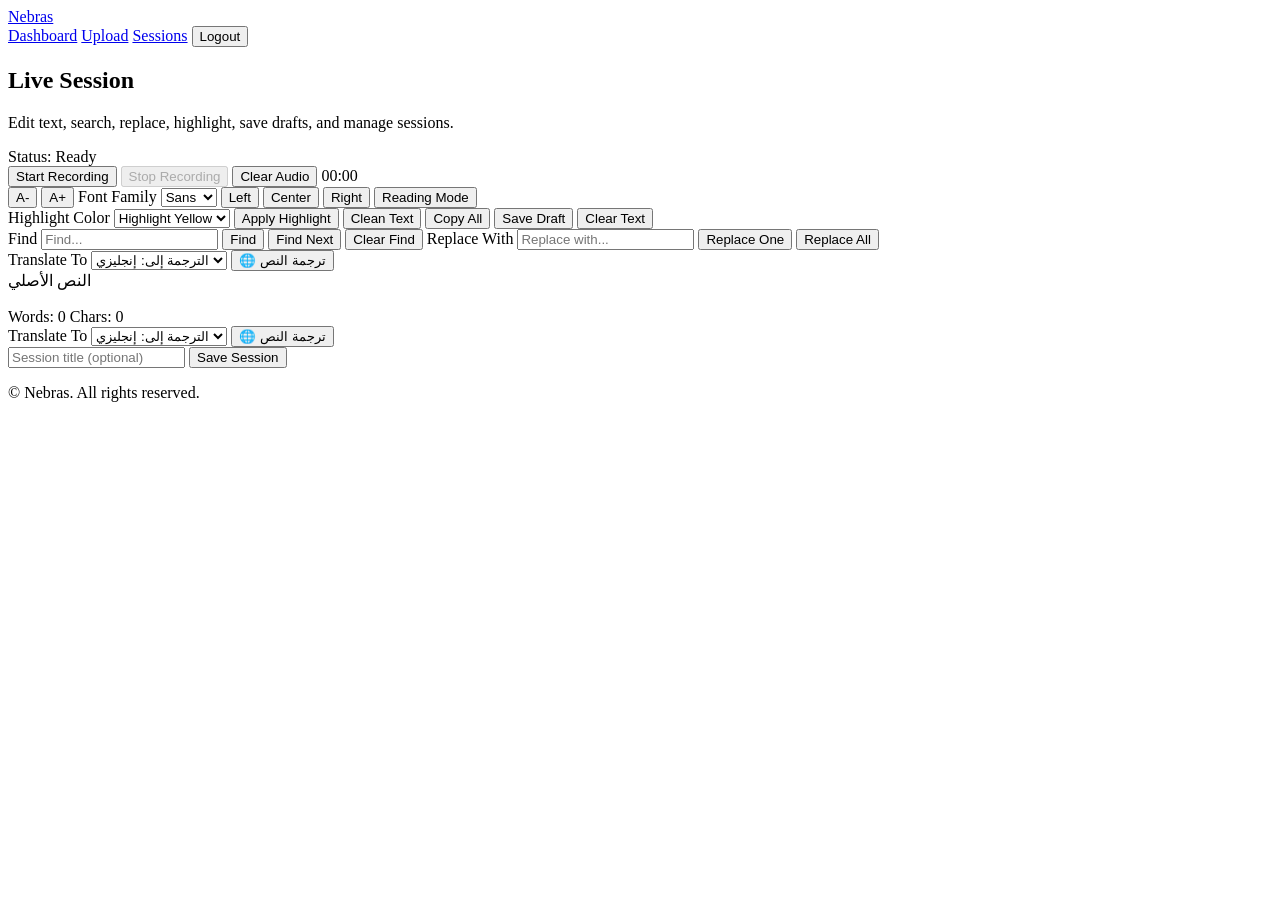
==== live.html @ 11c945d2 "Add files via upload" ====
<!DOCTYPE html>
<html lang="en">
<head>
  <meta charset="UTF-8" />
  <meta name="viewport" content="width=device-width, initial-scale=1.0" />
  <title>Nebras | Live</title>
  <meta name="description" content="Live session editor with productivity tools." />
  <link rel="stylesheet" href="css/style.css" />
</head>
<body>

<header class="navbar">
  <div class="container nav-container">
    <div class="logo"><a href="/dashboard">Nebras</a></div>
    <nav class="nav-links">
      <a href="/dashboard">Dashboard</a>
      <a href="/upload">Upload</a>
      <a href="/sessions">Sessions</a>
      <button id="logoutBtn" class="btn-outline" type="button">Logout</button>
    </nav>
  </div>
</header>

<main class="tool-page">
  <div class="container">

    <section class="page-header">
      <h1>Live Session</h1>
      <p class="muted">Edit text, search, replace, highlight, save drafts, and manage sessions.</p>
    </section>

    <section class="tool-panel">

      <div class="status-bar">
        <span class="status-label">Status:</span>
        <span id="statusPill" class="status-pill">Ready</span>
        <span class="muted" id="autosavePill"></span>
      </div>

      <div class="controls">
        <button id="startRecBtn" class="btn-primary" type="button">Start Recording</button>
        <button id="stopRecBtn" class="btn-outline" type="button" disabled>Stop Recording</button>
        <button id="clearAudioBtn" class="btn-outline" type="button">Clear Audio</button>
        <span class="muted" id="recTimer">00:00</span>
      </div>

      <div class="controls">
        <button id="fontMinusBtn" class="btn-outline" type="button">A-</button>
        <button id="fontPlusBtn" class="btn-outline" type="button">A+</button>

        <label class="sr-only" for="fontFamilySelect">Font Family</label>
        <select id="fontFamilySelect" class="select">
          <option value="sans">Sans</option>
          <option value="serif">Serif</option>
          <option value="mono">Mono</option>
        </select>

        <button id="alignLeftBtn" class="btn-outline" type="button">Left</button>
        <button id="alignCenterBtn" class="btn-outline" type="button">Center</button>
        <button id="alignRightBtn" class="btn-outline" type="button">Right</button>

        <button id="readingModeBtn" class="btn-outline" type="button">Reading Mode</button>
      </div>

      <div class="controls">
        <label class="sr-only" for="highlightSelect">Highlight Color</label>
        <select id="highlightSelect" class="select">
          <option value="hl-yellow">Highlight Yellow</option>
          <option value="hl-blue">Highlight Blue</option>
          <option value="hl-green">Highlight Green</option>
          <option value="hl-pink">Highlight Pink</option>
        </select>
        <button id="applyHighlightBtn" class="btn-outline" type="button">Apply Highlight</button>

        <button id="cleanBtn" class="btn-outline" type="button">Clean Text</button>
        <button id="copyBtn" class="btn-outline" type="button">Copy All</button>
        <button id="saveDraftBtn" class="btn-outline" type="button">Save Draft</button>
        <button id="clearTextBtn" class="btn-outline" type="button">Clear Text</button>
      </div>

      <div class="controls">
        <label class="sr-only" for="findInput">Find</label>
        <input id="findInput" class="input" type="text" placeholder="Find..." />

        <button id="findBtn" class="btn-outline" type="button">Find</button>
        <button id="findNextBtn" class="btn-outline" type="button">Find Next</button>
        <button id="clearFindBtn" class="btn-outline" type="button">Clear Find</button>

        <label class="sr-only" for="replaceInput">Replace With</label>
        <input id="replaceInput" class="input" type="text" placeholder="Replace with..." />

        <button id="replaceOneBtn" class="btn-outline" type="button">Replace One</button>
        <button id="replaceAllBtn" class="btn-outline" type="button">Replace All</button>
      </div>

      <!-- Translate Controls -->
      <div class="controls">
        <label class="sr-only" for="translateLang">Translate To</label>
        <select id="translateLang" class="select">
          <option value="en">الترجمة إلى: إنجليزي</option>
          <option value="ar">الترجمة إلى: عربي</option>
          <option value="fr">الترجمة إلى: فرنسي</option>
          <option value="es">الترجمة إلى: إسباني</option>
          <option value="de">الترجمة إلى: ألماني</option>
          <option value="tr">الترجمة إلى: تركي</option>
        </select>
        <button id="translateBtn" class="btn-outline" type="button">🌐 ترجمة النص</button>
        <button id="clearTranslateBtn" class="btn-outline" type="button" style="display:none">✕ إخفاء الترجمة</button>
      </div>

      <!-- Side-by-side editors -->
      <div class="dual-editor-wrap">
        <div class="transcript-box dual-box">
          <label class="transcript-label" for="editor">النص الأصلي</label>
          <div id="editor" class="rich-editor" contenteditable="true" spellcheck="false"></div>
        </div>
        <div class="transcript-box dual-box" id="translateBox" style="display:none">
          <label class="transcript-label">الترجمة</label>
          <div id="translatedEditor" class="rich-editor" contenteditable="false"></div>
        </div>
      </div>

      <div class="controls">
        <span class="muted" id="wordCount">Words: 0</span>
        <span class="muted" id="charCount">Chars: 0</span>
      </div>

      <!-- Translate -->
      <div class="controls">
        <label class="sr-only" for="translateLang">Translate To</label>
        <select id="translateLang" class="select">
          <option value="en">الترجمة إلى: إنجليزي</option>
          <option value="ar">الترجمة إلى: عربي</option>
          <option value="fr">الترجمة إلى: فرنسي</option>
          <option value="es">الترجمة إلى: إسباني</option>
          <option value="de">الترجمة إلى: ألماني</option>
          <option value="tr">الترجمة إلى: تركي</option>
        </select>
        <button id="translateBtn" class="btn-outline" type="button">🌐 ترجمة النص</button>
        <button id="restoreOriginalBtn" class="btn-outline" type="button" style="display:none">↩ النص الأصلي</button>
      </div>

      <div class="actions">
        <input id="sessionTitle" class="input" type="text" placeholder="Session title (optional)" />
        <button id="saveSessionBtn" class="btn-primary" type="button">Save Session</button>
      </div>

      <div id="messageBox" class="message-box" role="status" aria-live="polite"></div>
      <div id="audioInfo" class="muted"></div>

    </section>
  </div>
</main>

<footer class="footer">
  <div class="container footer-content">
    <p>© <span id="year"></span> Nebras. All rights reserved.</p>
  </div>
</footer>

<script src="js/main.js" defer></script>
<script src="js/live.js" defer></script>
</body>
</html>
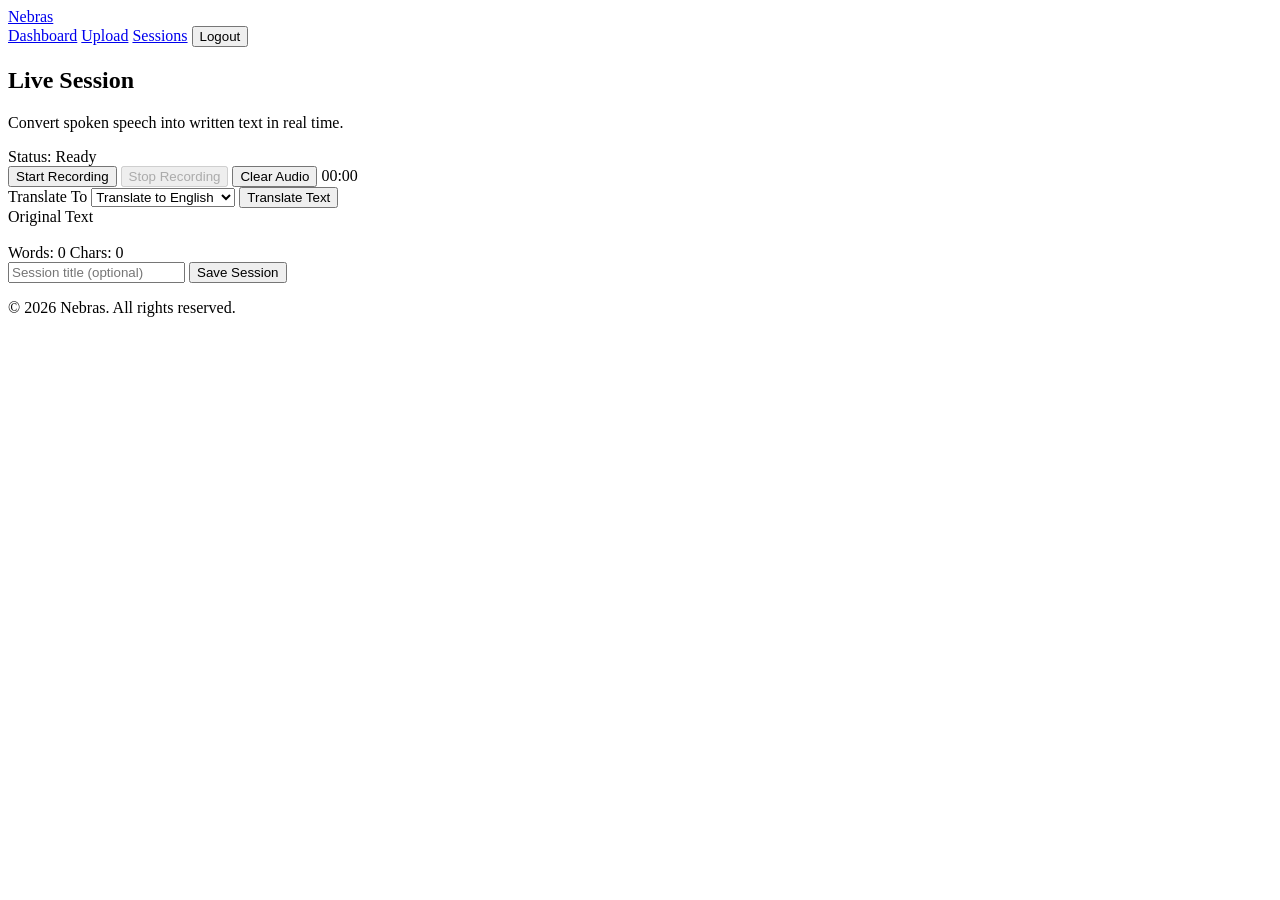
==== commit f802b976: "Update live.html" ====
--- a/live.html
+++ b/live.html
@@ -4,7 +4,7 @@
   <meta charset="UTF-8" />
   <meta name="viewport" content="width=device-width, initial-scale=1.0" />
   <title>Nebras | Live</title>
-  <meta name="description" content="Live session editor with productivity tools." />
+  <meta name="description" content="Live speech-to-text session for real-time communication." />
   <link rel="stylesheet" href="css/style.css" />
 </head>
 <body>
@@ -12,6 +12,7 @@
 <header class="navbar">
   <div class="container nav-container">
     <div class="logo"><a href="/dashboard">Nebras</a></div>
+
     <nav class="nav-links">
       <a href="/dashboard">Dashboard</a>
       <a href="/upload">Upload</a>
@@ -26,7 +27,9 @@
 
     <section class="page-header">
       <h1>Live Session</h1>
-      <p class="muted">Edit text, search, replace, highlight, save drafts, and manage sessions.</p>
+      <p class="muted">
+        Convert spoken speech into written text in real time.
+      </p>
     </section>
 
     <section class="tool-panel">
@@ -34,7 +37,6 @@
       <div class="status-bar">
         <span class="status-label">Status:</span>
         <span id="statusPill" class="status-pill">Ready</span>
-        <span class="muted" id="autosavePill"></span>
       </div>
 
       <div class="controls">
@@ -45,77 +47,28 @@
       </div>
 
       <div class="controls">
-        <button id="fontMinusBtn" class="btn-outline" type="button">A-</button>
-        <button id="fontPlusBtn" class="btn-outline" type="button">A+</button>
-
-        <label class="sr-only" for="fontFamilySelect">Font Family</label>
-        <select id="fontFamilySelect" class="select">
-          <option value="sans">Sans</option>
-          <option value="serif">Serif</option>
-          <option value="mono">Mono</option>
+        <label class="sr-only" for="translateLang">Translate To</label>
+        <select id="translateLang" class="select">
+          <option value="en">Translate to English</option>
+          <option value="ar">Translate to Arabic</option>
+          <option value="fr">Translate to French</option>
+          <option value="es">Translate to Spanish</option>
+          <option value="de">Translate to German</option>
+          <option value="tr">Translate to Turkish</option>
         </select>
 
-        <button id="alignLeftBtn" class="btn-outline" type="button">Left</button>
-        <button id="alignCenterBtn" class="btn-outline" type="button">Center</button>
-        <button id="alignRightBtn" class="btn-outline" type="button">Right</button>
-
-        <button id="readingModeBtn" class="btn-outline" type="button">Reading Mode</button>
+        <button id="translateBtn" class="btn-outline" type="button">Translate Text</button>
+        <button id="clearTranslateBtn" class="btn-outline" type="button" hidden>Hide Translation</button>
       </div>
 
-      <div class="controls">
-        <label class="sr-only" for="highlightSelect">Highlight Color</label>
-        <select id="highlightSelect" class="select">
-          <option value="hl-yellow">Highlight Yellow</option>
-          <option value="hl-blue">Highlight Blue</option>
-          <option value="hl-green">Highlight Green</option>
-          <option value="hl-pink">Highlight Pink</option>
-        </select>
-        <button id="applyHighlightBtn" class="btn-outline" type="button">Apply Highlight</button>
-
-        <button id="cleanBtn" class="btn-outline" type="button">Clean Text</button>
-        <button id="copyBtn" class="btn-outline" type="button">Copy All</button>
-        <button id="saveDraftBtn" class="btn-outline" type="button">Save Draft</button>
-        <button id="clearTextBtn" class="btn-outline" type="button">Clear Text</button>
-      </div>
-
-      <div class="controls">
-        <label class="sr-only" for="findInput">Find</label>
-        <input id="findInput" class="input" type="text" placeholder="Find..." />
-
-        <button id="findBtn" class="btn-outline" type="button">Find</button>
-        <button id="findNextBtn" class="btn-outline" type="button">Find Next</button>
-        <button id="clearFindBtn" class="btn-outline" type="button">Clear Find</button>
-
-        <label class="sr-only" for="replaceInput">Replace With</label>
-        <input id="replaceInput" class="input" type="text" placeholder="Replace with..." />
-
-        <button id="replaceOneBtn" class="btn-outline" type="button">Replace One</button>
-        <button id="replaceAllBtn" class="btn-outline" type="button">Replace All</button>
-      </div>
-
-      <!-- Translate Controls -->
-      <div class="controls">
-        <label class="sr-only" for="translateLang">Translate To</label>
-        <select id="translateLang" class="select">
-          <option value="en">الترجمة إلى: إنجليزي</option>
-          <option value="ar">الترجمة إلى: عربي</option>
-          <option value="fr">الترجمة إلى: فرنسي</option>
-          <option value="es">الترجمة إلى: إسباني</option>
-          <option value="de">الترجمة إلى: ألماني</option>
-          <option value="tr">الترجمة إلى: تركي</option>
-        </select>
-        <button id="translateBtn" class="btn-outline" type="button">🌐 ترجمة النص</button>
-        <button id="clearTranslateBtn" class="btn-outline" type="button" style="display:none">✕ إخفاء الترجمة</button>
-      </div>
-
-      <!-- Side-by-side editors -->
       <div class="dual-editor-wrap">
         <div class="transcript-box dual-box">
-          <label class="transcript-label" for="editor">النص الأصلي</label>
+          <label class="transcript-label" for="editor">Original Text</label>
           <div id="editor" class="rich-editor" contenteditable="true" spellcheck="false"></div>
         </div>
-        <div class="transcript-box dual-box" id="translateBox" style="display:none">
-          <label class="transcript-label">الترجمة</label>
+
+        <div class="transcript-box dual-box" id="translateBox" hidden>
+          <label class="transcript-label" for="translatedEditor">Translated Text</label>
           <div id="translatedEditor" class="rich-editor" contenteditable="false"></div>
         </div>
       </div>
@@ -123,21 +76,6 @@
       <div class="controls">
         <span class="muted" id="wordCount">Words: 0</span>
         <span class="muted" id="charCount">Chars: 0</span>
-      </div>
-
-      <!-- Translate -->
-      <div class="controls">
-        <label class="sr-only" for="translateLang">Translate To</label>
-        <select id="translateLang" class="select">
-          <option value="en">الترجمة إلى: إنجليزي</option>
-          <option value="ar">الترجمة إلى: عربي</option>
-          <option value="fr">الترجمة إلى: فرنسي</option>
-          <option value="es">الترجمة إلى: إسباني</option>
-          <option value="de">الترجمة إلى: ألماني</option>
-          <option value="tr">الترجمة إلى: تركي</option>
-        </select>
-        <button id="translateBtn" class="btn-outline" type="button">🌐 ترجمة النص</button>
-        <button id="restoreOriginalBtn" class="btn-outline" type="button" style="display:none">↩ النص الأصلي</button>
       </div>
 
       <div class="actions">
@@ -154,11 +92,12 @@
 
 <footer class="footer">
   <div class="container footer-content">
-    <p>© <span id="year"></span> Nebras. All rights reserved.</p>
+    <p>© 2026 Nebras. All rights reserved.</p>
   </div>
 </footer>
 
 <script src="js/main.js" defer></script>
 <script src="js/live.js" defer></script>
+
 </body>
-</html>+</html>
